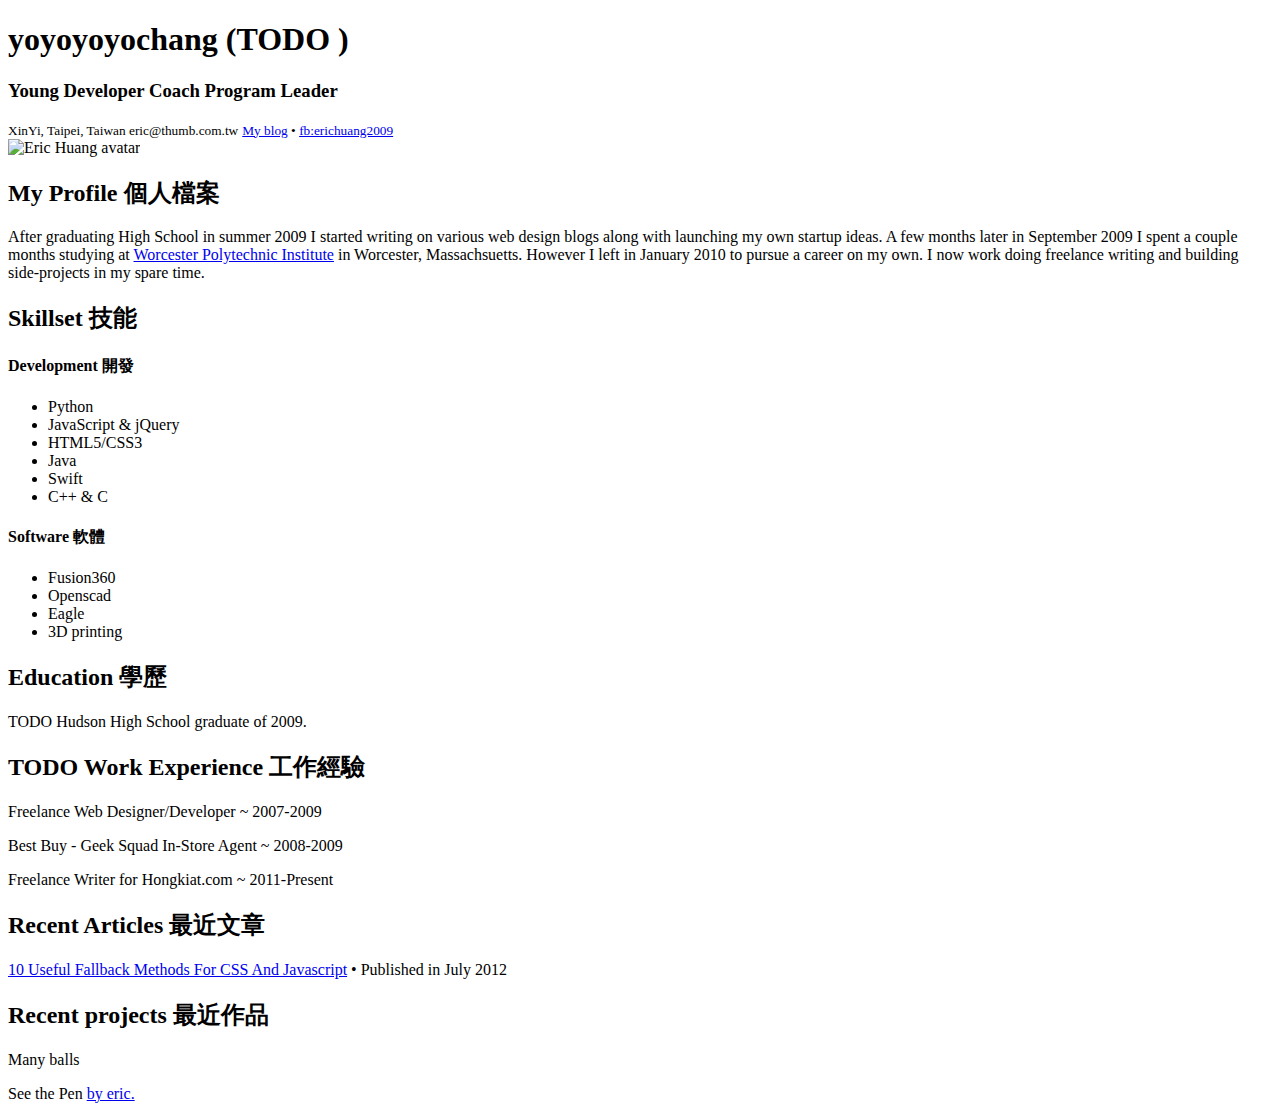
==== index.html @ 985eb537 "Update index.html" ====
<!doctype html>
<html lang="en">
<head>
  <meta http-equiv="Content-Type" content="text/html; charset=utf-8" />
  <title>yoyoyoyochang Profolio Demo</title>
  <meta name="author" content="yoyoyoyochang">
  <meta http-equiv="X-UA-Compatible" content="IE=edge,chrome=1">
  <meta name="HandheldFriendly" content="true">
  <meta name="viewport" content="width=device-width, initial-scale=1,maximum-scale=1,user-scalable=no">
  <link rel="stylesheet" type="text/css" href="http://fonts.googleapis.com/css?family=Simonetta:400,900|Balthazar">
  <link rel="stylesheet" type="text/css" href="styles.css">
  <link rel="stylesheet" type="text/css" href="responsive.css">
  <script async src="//assets.codepen.io/assets/embed/ei.js"></script>
  <!--[if lt IE 9]>
    <script src="http://html5shim.googlecode.com/svn/trunk/html5.js"></script>
    <script src="http://css3-mediaqueries-js.googlecode.com/svn/trunk/css3-mediaqueries.js"></script>
  <![endif]-->
</head>

<body>
	<div id="w" itemscope itemtype="http://schema.org/Person">
		<header class="clearfix">
			<div id="info">			
				<h1><span itemprop="name">yoyoyoyochang (TODO )</span></h1>
				<h3><span itemprop="jobTitle">Young Developer Coach Program Leader</span></h3>
				<small itemprop="address" itemscope itemtype="http://schema.org/PostalAddress">
				  <span itemprop="addressLocality">XinYi</span>, 
				  <span itemprop="addressRegion">Taipei</span>, 
				  <span itemprop="addressCountry">Taiwan</span>
				</small>
				<small><span itemprop="email">eric@thumb.com.tw</span></small>
				<small><a href="http://www.erichuang.com/" itemprop="url">My blog</a> &bull; <a href="http://fa.me/erichuang2009" itemprop="url">fb:erichuang2009</a></small>
			</div>
			
			<div id="photo">
				<img src="image/yoyoyoyochang.png" alt="Eric Huang avatar" itemprop="image" />
			</div>
		</header>
		
		<section id="profile">
			<h2>My Profile 個人檔案</h2>
			<p itemprop="description"></p>
			
			<p>After graduating High School in summer 2009 I started writing on various web design blogs along with launching my own startup ideas. A few months later in September 2009 I spent a couple months studying at <a href="http://www.wpi.edu/">Worcester Polytechnic Institute</a> in Worcester, Massachsuetts. However I left in January 2010 to pursue a career on my own. I now work doing freelance writing and building side-projects in my spare time.</p>
		</section>
		
		<section id="skills" class="clearfix" itemscope itemtype="http://schema.org/ItemList">
			<h2 itemprop="name">Skillset 技能</h2>
			<section id="skills-left">
				<h4 itemprop="about">Development 開發</h4>
				<ul>
					<li itemprop="itemListElement">Python</li>
					<li itemprop="itemListElement">JavaScript &amp; jQuery</li>
					<li itemprop="itemListElement">HTML5/CSS3</li>
					<li itemprop="itemListElement">Java</li>
					<li itemprop="itemListElement">Swift</li>
					<li itemprop="itemListElement">C++ &amp; C</li>
			
				</ul>
			</section>
			
			<section id="skills-right">
				<h4 itemprop="about">Software 軟體</h4>
				<ul>
					<li itemprop="itemListElement">Fusion360</li>
					<li itemprop="itemListElement">Openscad</li>
					<li itemprop="itemListElement">Eagle</li>
					<li itemprop="itemListElement">3D printing</li>
				</ul>
			</section>
		</section>
		
		<section id="education">
			<h2>Education 學歷</h2>
			<p><span itemprop="alumniOf">TODO Hudson High School</span> graduate of 2009.</p>
		</section>
		
		<section id="experience">
			<h2>TODO Work Experience 工作經驗</h2>
			<p>Freelance Web Designer/Developer ~ 2007-2009</p>
			<p>Best Buy - Geek Squad In-Store Agent ~ 2008-2009</p>
			<p>Freelance Writer for <span itemprop="worksFor">Hongkiat.com</span> ~ 2011-Present</p>
		</section>
		
		<section id="articles">
			<h2>Recent Articles 最近文章</h2>
			<p itemscope itemtype="http://schema.org/Article">
			<span itemprop="name">
			<a href="http://www.hongkiat.com/blog/css-javascript-fallback-methods/" itemprop="url" title="10 Useful Fallback Methods For CSS And Javascript">10 Useful Fallback Methods For CSS And Javascript</a></span> &bull; Published in <span itemprop="datePublished">July 2012</span></p>
			
			</section>
		
		<section id="projects">
			<h2>Recent projects 最近作品</h2>
			<p>Many balls</p>
    <p data-height="400" data-theme-id="0" data-slug-hash="GvZxgm" data-default-tab="result" data-user="erichuang2013" data-embed-version="2" class="codepen">See the Pen <a href="http://codepen.io/erichuang2013/pen/GvZxgm/"Play Many Ball</a> by eric.</p>
    
		</section>
	</div>
</body>
</html>
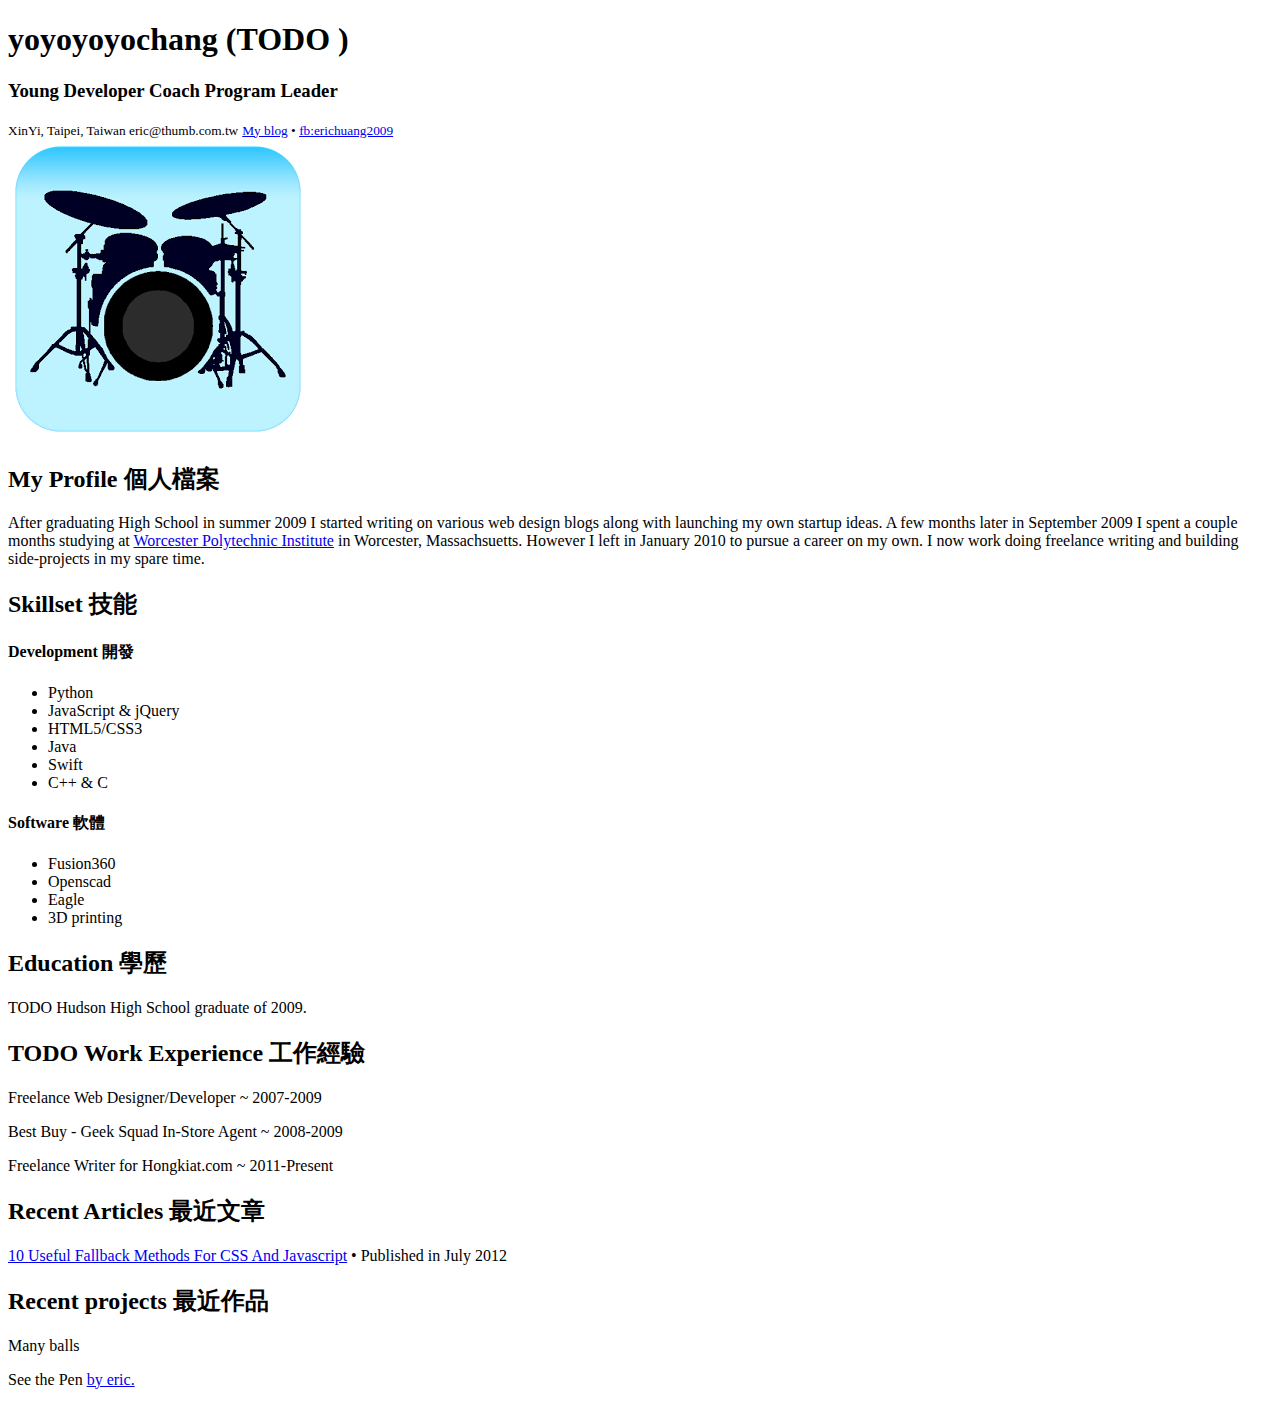
==== commit ef315d77: "Update index.html" ====
--- a/index.html
+++ b/index.html
@@ -33,7 +33,7 @@
 			</div>
 			
 			<div id="photo">
-				<img src="image/yoyoyoyochang.png" alt="Eric Huang avatar" itemprop="image" />
+				<img src="images/yoyoyoyochang.png" alt="Eric Huang avatar" itemprop="image" />
 			</div>
 		</header>
 		
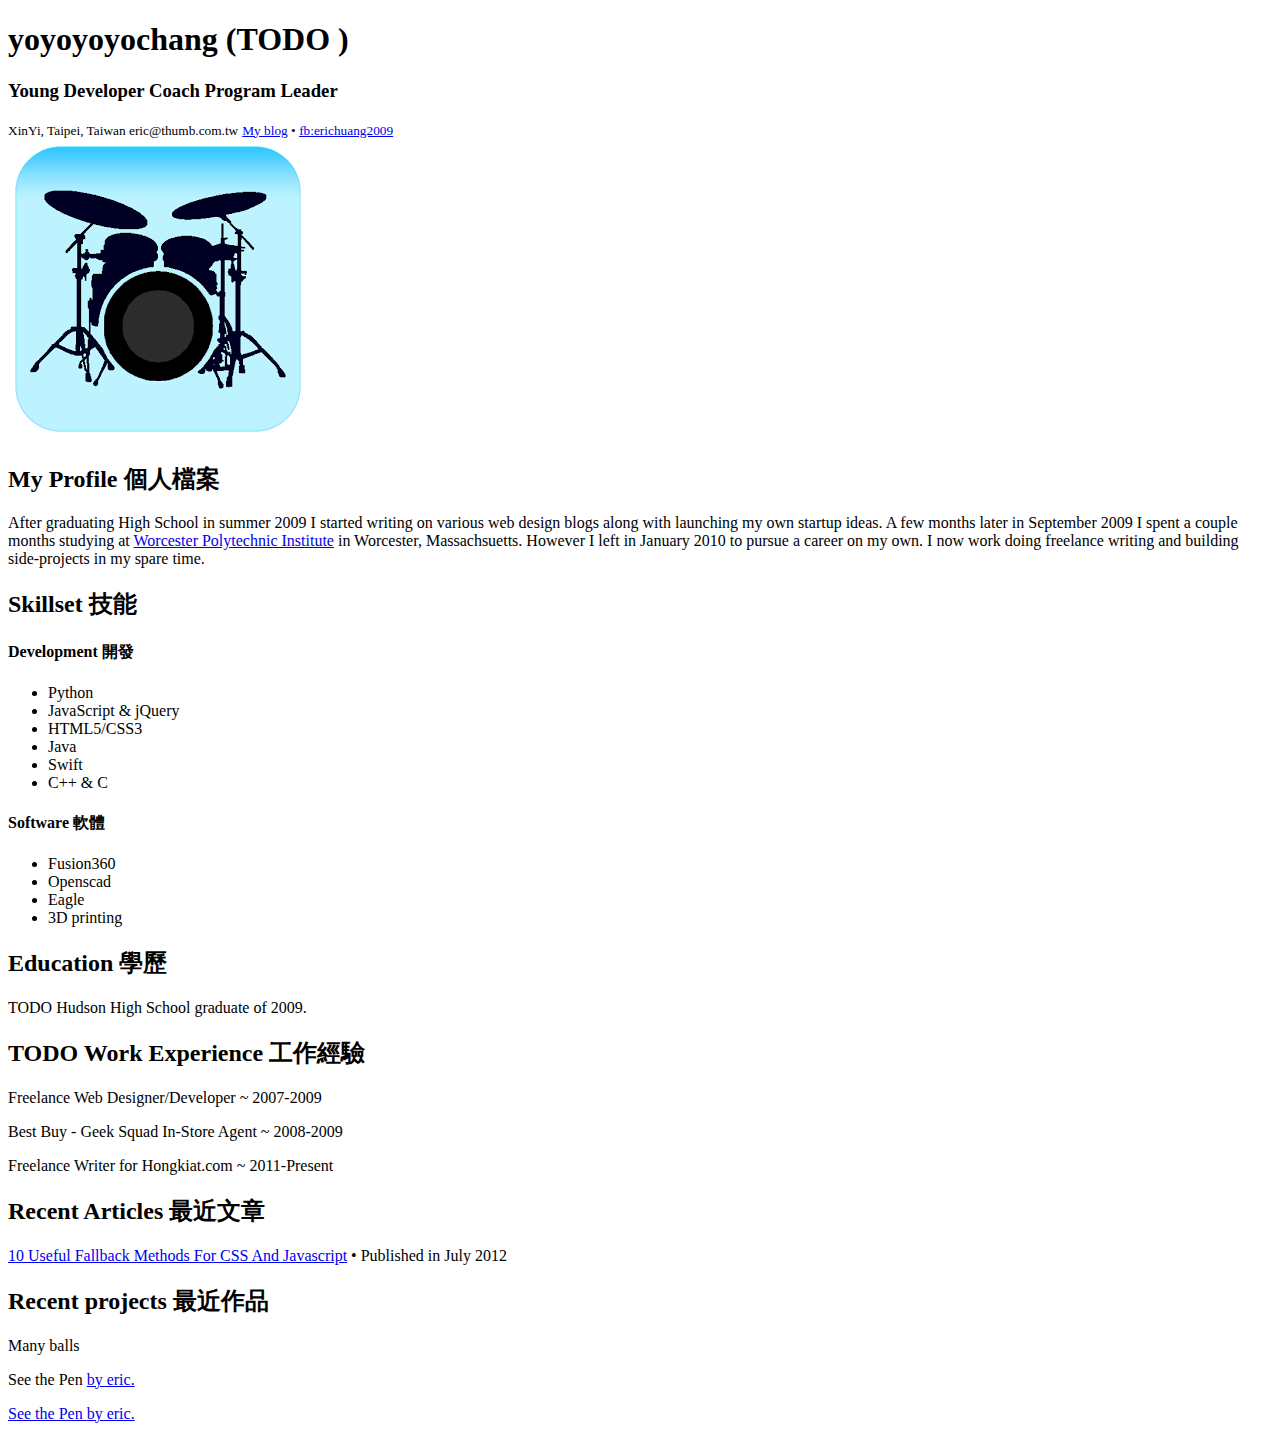
==== commit 8d4ddcc7: "Update index.html" ====
--- a/index.html
+++ b/index.html
@@ -93,8 +93,9 @@
 		<section id="projects">
 			<h2>Recent projects 最近作品</h2>
 			<p>Many balls</p>
-    <p data-height="400" data-theme-id="0" data-slug-hash="GvZxgm" data-default-tab="result" data-user="erichuang2013" data-embed-version="2" class="codepen">See the Pen <a href="http://codepen.io/erichuang2013/pen/GvZxgm/"Play Many Ball</a> by eric.</p>
-    
+    <p data-height="400" data-theme-id="0" data-slug-hash="OjNwow" data-default-tab="result" data-user="yoyochang" data-embed-version="2" class="codepen">See the Pen <a href="http://codepen.io/erichuang2013/pen/GvZxgm/"Play Many Ball</a> by eric.</p>
+    <p data-height="400" data-theme-id="0" data-slug-hash="BdzrWm" data-default-tab="result" data-user="yoyochang" data-embed-version="2" class="codepen">See the Pen <a href="http://codepen.io/erichuang2013/pen/GvZxgm/"Play Many Ball</a> by eric.</p>
+		
 		</section>
 	</div>
 </body>
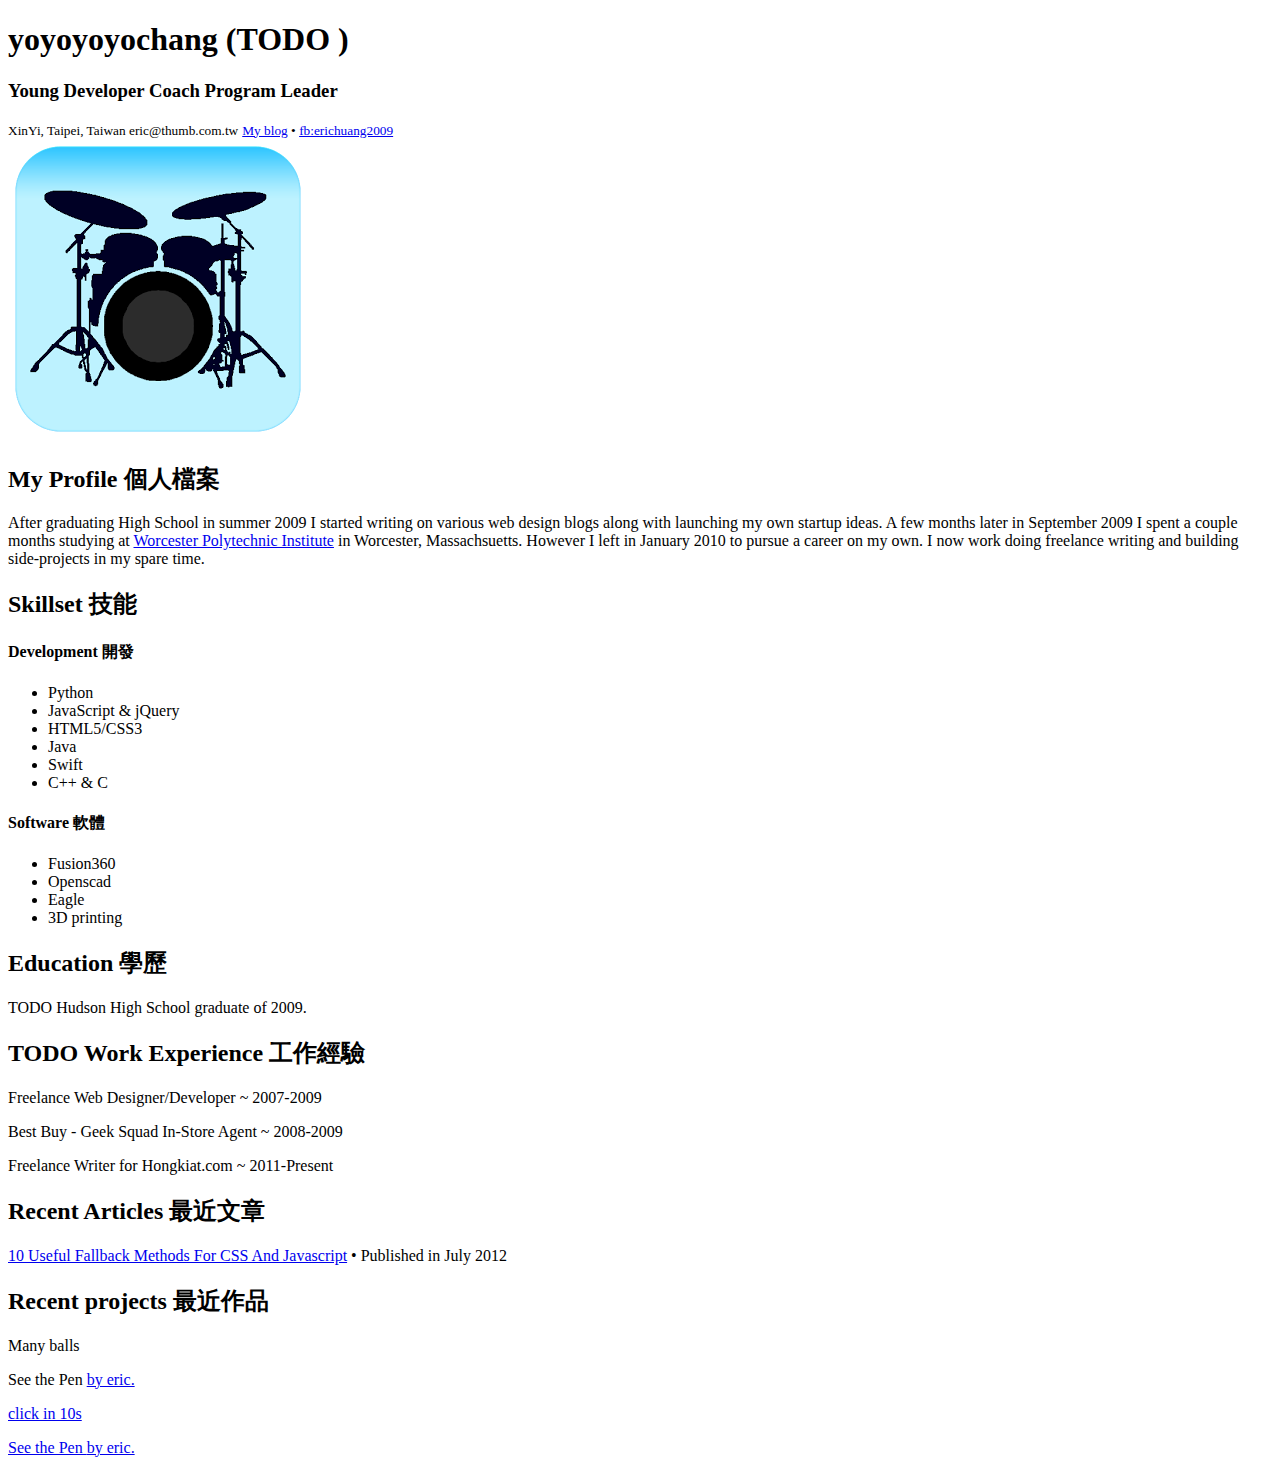
==== commit 8f841fbd: "Update index.html" ====
--- a/index.html
+++ b/index.html
@@ -94,6 +94,7 @@
 			<h2>Recent projects 最近作品</h2>
 			<p>Many balls</p>
     <p data-height="400" data-theme-id="0" data-slug-hash="OjNwow" data-default-tab="result" data-user="yoyochang" data-embed-version="2" class="codepen">See the Pen <a href="http://codepen.io/erichuang2013/pen/GvZxgm/"Play Many Ball</a> by eric.</p>
+			<p>click in 10s</p>
     <p data-height="400" data-theme-id="0" data-slug-hash="BdzrWm" data-default-tab="result" data-user="yoyochang" data-embed-version="2" class="codepen">See the Pen <a href="http://codepen.io/erichuang2013/pen/GvZxgm/"Play Many Ball</a> by eric.</p>
 		
 		</section>
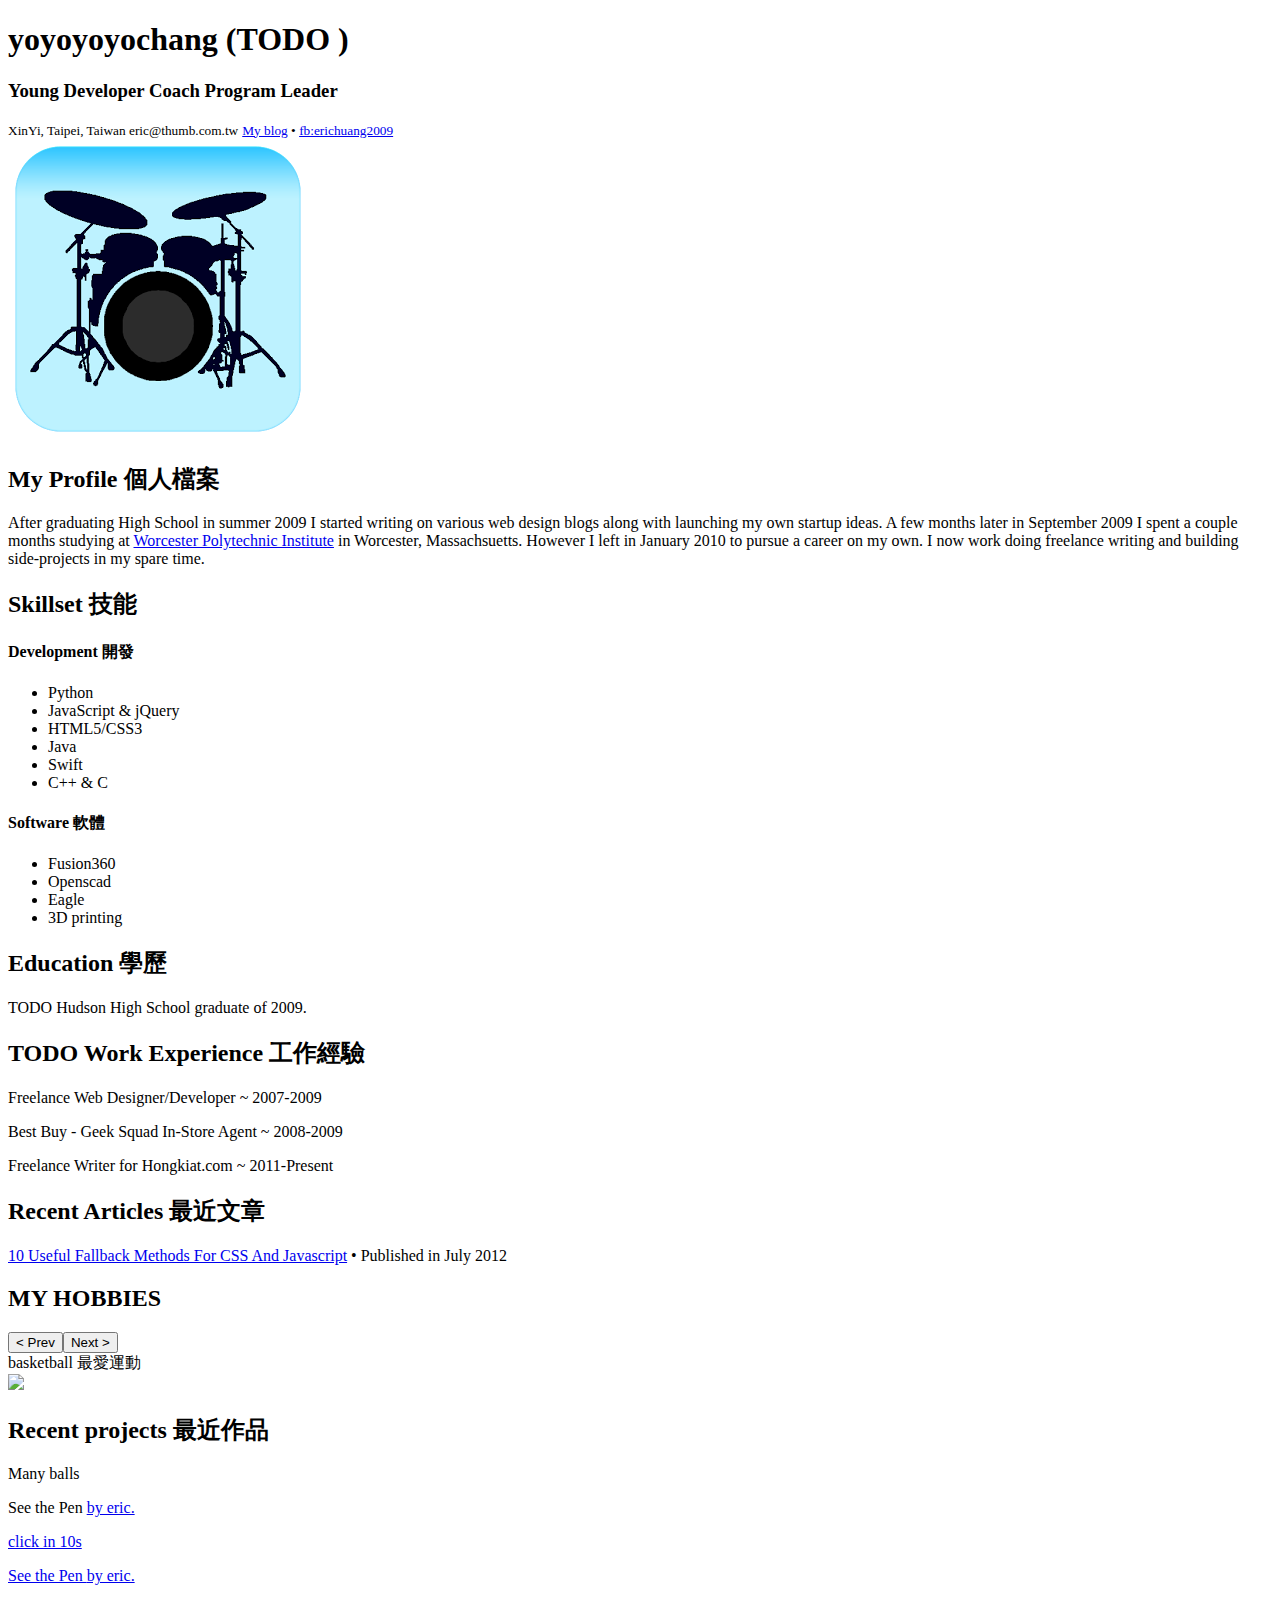
==== commit 900bf1cd: "Update index.html" ====
--- a/index.html
+++ b/index.html
@@ -89,7 +89,17 @@
 			<a href="http://www.hongkiat.com/blog/css-javascript-fallback-methods/" itemprop="url" title="10 Useful Fallback Methods For CSS And Javascript">10 Useful Fallback Methods For CSS And Javascript</a></span> &bull; Published in <span itemprop="datePublished">July 2012</span></p>
 			
 			</section>
-		
+		<section id="Hobbies">
+			<h2>MY HOBBIES</h2>
+			<div>
+				<button class="button" onclick='prevPic();'>&lt; Prev</button><button class="button" onclick='nextPic();'>Next &gt;</button>
+			</div>
+			<div id="title">basketball 最愛運動
+			</div>
+			<img id="pic" class="first" src="http://www.en8848.com.cn/d/file/201212/76abcecea6c1a9ce581ae9c427da3e70.jpg" width="400">
+			</img>
+  
+			</section>
 		<section id="projects">
 			<h2>Recent projects 最近作品</h2>
 			<p>Many balls</p>
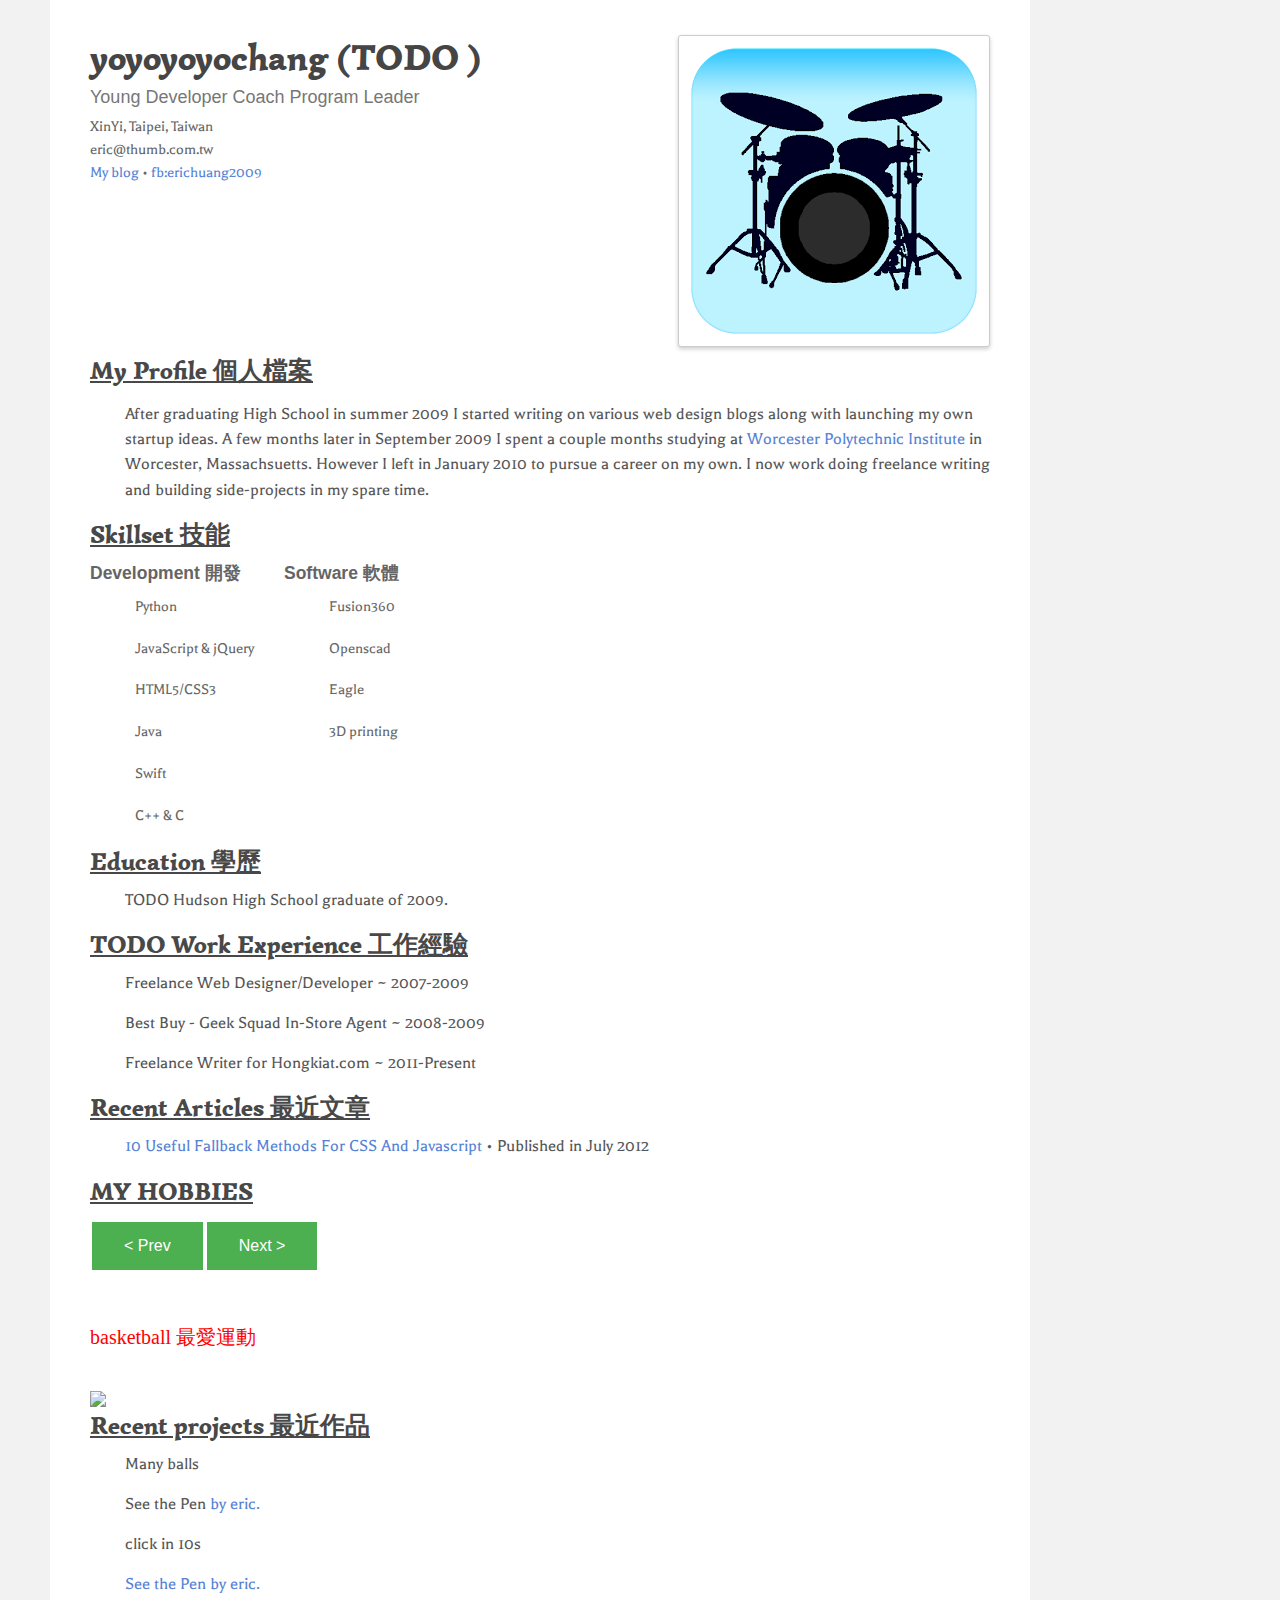
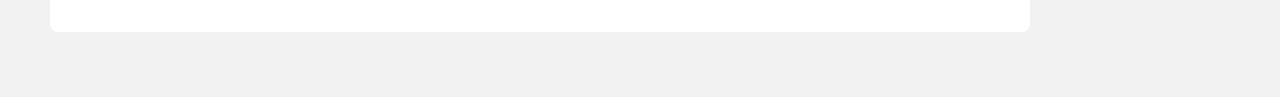
==== commit fcd27473: "Update index.html" ====
--- a/index.html
+++ b/index.html
@@ -10,7 +10,7 @@
   <link rel="stylesheet" type="text/css" href="http://fonts.googleapis.com/css?family=Simonetta:400,900|Balthazar">
   <link rel="stylesheet" type="text/css" href="styles.css">
   <link rel="stylesheet" type="text/css" href="responsive.css">
-  <script async src="//assets.codepen.io/assets/embed/ei.js"></script>
+  <script async src="main.js"></script>
   <!--[if lt IE 9]>
     <script src="http://html5shim.googlecode.com/svn/trunk/html5.js"></script>
     <script src="http://css3-mediaqueries-js.googlecode.com/svn/trunk/css3-mediaqueries.js"></script>
--- a/styles.css
+++ b/styles.css
@@ -0,0 +1,69 @@
+* { margin: 0; padding: 0; }
+html { height: 101%; }
+body { background: #f2f2f2 url('images/bg-tile.png'); font-size: 62.5%; padding-bottom: 65px; }
+
+h1 { font-family: "Simonetta", "Trebuchet MS", Arial, sans-serif; color: #454545; font-size: 3.6em; margin-bottom: 6px; }
+h2 { font-family: "Simonetta", "Trebuchet MS", Arial, sans-serif; color: #484848; font-size: 2.5em; margin-bottom: 10px; text-decoration: underline; }
+h3 { font-family: "Trebuchet MS", Verdana, Arial, sans-serif; color: #777; font-weight: normal; font-size: 1.8em; margin-bottom: 10px; }
+h4 { font-family: "Trebuchet MS", Verdana, Arial, sans-serif; color: #656565; font-weight: bold; font-size: 1.75em; margin-bottom: 4px; }
+
+p { font-family: "Balthazar", "Droid Serif", serif; color: #565656; font-size: 1.8em; line-height: 1.4em; margin-bottom: 15px; padding-left: 35px; }
+small { font-family: "Balthazar", "Droid Serif", serif; color: #656565; font-size: 1.6em; display: block; margin-bottom: 6px; }
+ul { display: block; list-style: none; }
+ul li { padding-left: 45px; list-style-type: none; vertical-align: top; background: url('images/bullet.png') 25px 5px no-repeat; margin-bottom: 5px; font-family: "Balthazar", "Droid Serif", serif; color: #666; font-size: 1.6em; line-height: 2.3em; }
+
+img { border: 0; max-width: 100%; }
+
+a { color: #5582d6; text-decoration: none; }
+a:hover { text-decoration: underline; }
+
+/** @group core layout **/
+#w { margin: 0px 50px; padding: 20px 40px; padding-top: 35px; background: #fff; min-width: 260px; max-width: 900px; border-bottom-right-radius: 8px; border-bottom-left-radius: 8px; -webkit-border-bottom-left-radius: 8px; -webkit-border-bottom-right-radius: 8px; -moz-border-radius-bottomleft: 8px; -moz-border-radius-bottomright: 8px; }
+
+header { width: 100%; }
+
+/** @group personal settings **/
+#info { float: left; margin-bottom: 12px; }
+#photo { float: right; }
+#photo img { 
+-webkit-border-radius: 3px;
+-moz-border-radius: 3px;
+border-radius: 3px;
+-webkit-box-shadow: 0 2px 4px rgba(0, 0, 0, 0.2);
+-moz-box-shadow: 0 2px 4px rgba(0, 0, 0, 0.2);
+box-shadow: 0 2px 4px rgba(0, 0, 0, 0.2);
+background-color: #fff;
+border: 1px solid #ccc;
+padding: 5px; 
+}
+
+/** @group skills **/
+#skills-left { display: block; float: left; margin-right: 30px; }
+#skills-right { display: block; float: left;}
+
+/** @group clearfix **/
+.clearfix:after { content: "."; display: block; clear: both; visibility: hidden; line-height: 0; height: 0; }
+.clearfix { display: inline-block; }
+ 
+html[xmlns] .clearfix { display: block; }
+* html .clearfix { height: 1%; }
+
+.button {
+    background-color: #4CAF50; 
+    border: none;
+    color: white;
+    padding: 15px 32px;
+    text-align: center;
+    text-decoration: none;
+    display: inline-block;
+    font-size: 16px;
+    margin: 4px 2px;
+    cursor: pointer;
+  }
+
+#title {
+  margin-top: 50px;
+  margin-bottom: 40px;
+  color:red;
+  font-size: 20px;
+}
